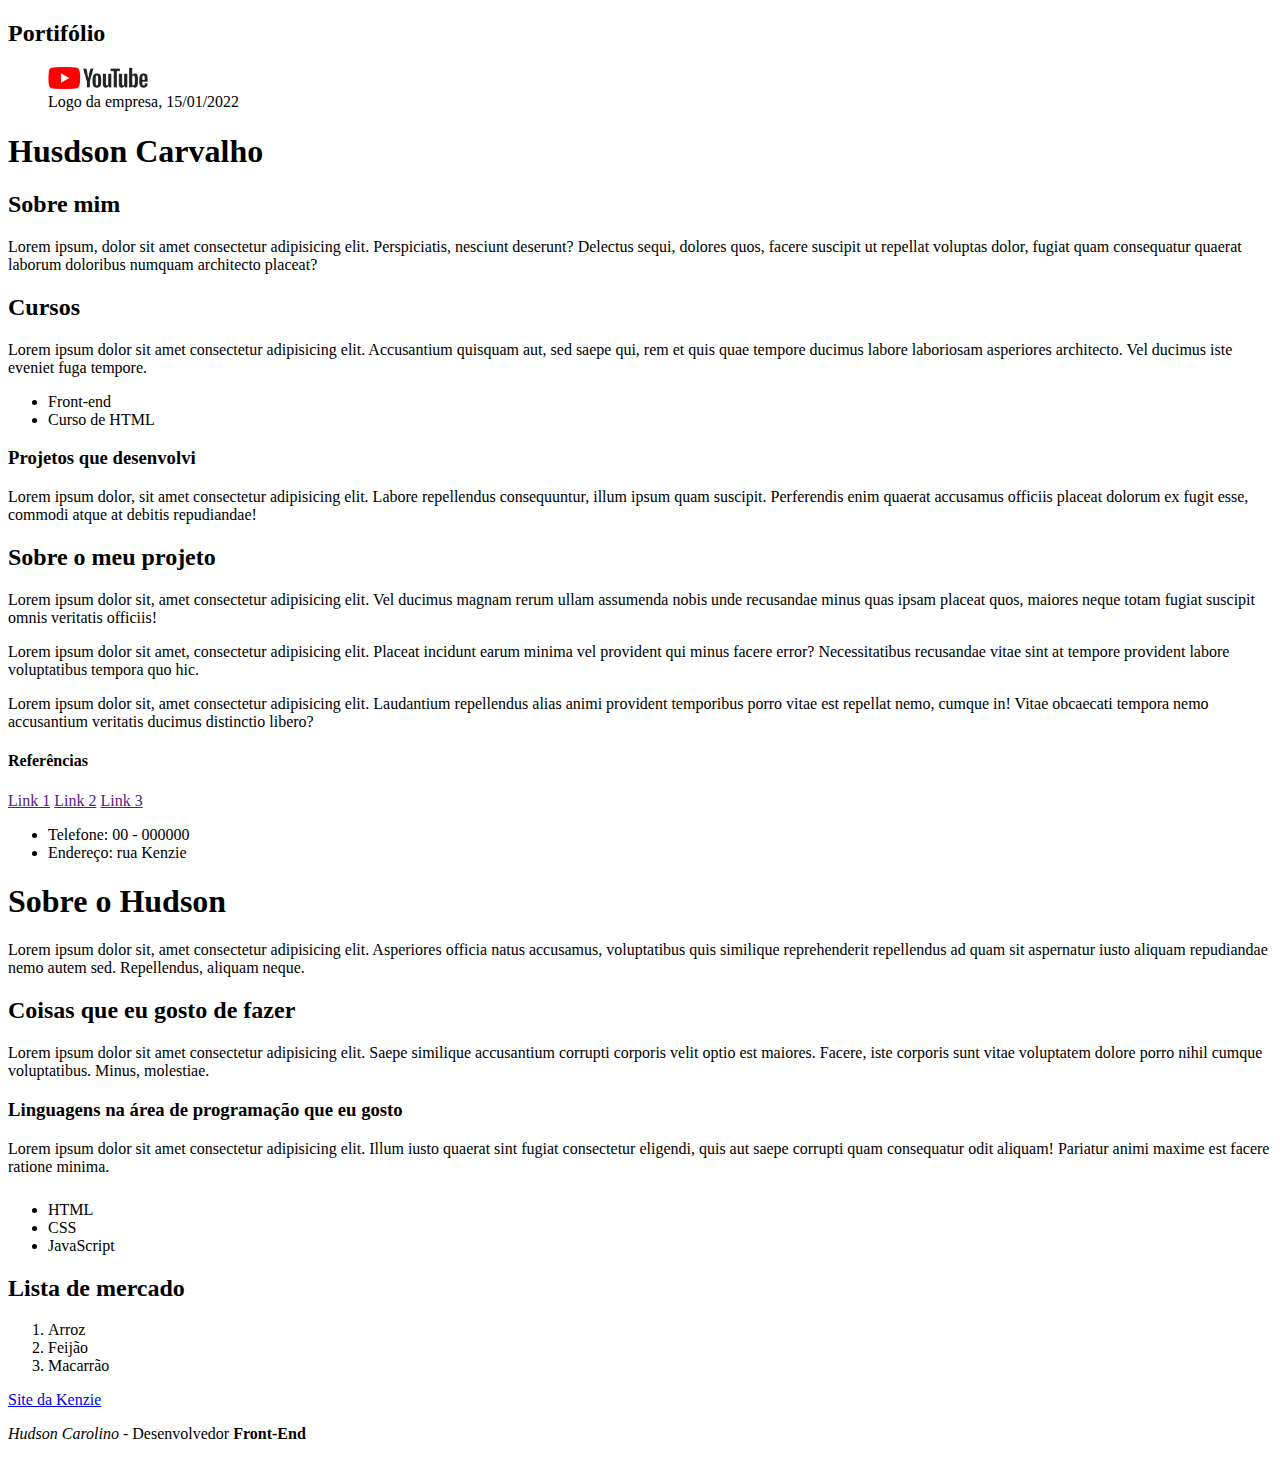
==== aula-html.html @ 140553c7 "Revisão HTML" ====
<!DOCTYPE html>
<html lang="pt-br">

<!-- CABEÇA -> CONFIGURAÇÕES -->

<head>
  <meta charset="UTF-8">
  <meta http-equiv="X-UA-Compatible" content="IE=edge">
  <meta name="viewport" content="width=device-width, initial-scale=1.0">
  <title>Youtube - Kenzie</title>
</head>

<!-- CORPO ONDE COLOCAMOS O CONTEÚDO -->

<body>

  <!-- CABEÇALHO -->
  <header>
    <h2>Portifólio</h2>

    <figure>
      <img width="100px" src="img/logo.png" alt="Logo Kenzie">
      <figcaption>Logo da empresa, 15/01/2022</figcaption>
    </figure>
  </header>

  <!-- CONTEÚDO MAIS IMPORTANTE DENTRO DO DOCUMENTO -->
  <main>
    <h1>Husdson Carvalho</h1>

    <!-- TAG QUE REPRESENTA UMA SEÇÃO -->
    <section>
      <h2>Sobre mim</h2>
      <p>Lorem ipsum, dolor sit amet consectetur adipisicing elit. Perspiciatis, nesciunt deserunt? Delectus sequi,
        dolores quos, facere suscipit ut repellat voluptas dolor, fugiat quam consequatur quaerat laborum doloribus
        numquam architecto placeat?</p>
    </section>

    <section>
      <h2>Cursos</h2>
      <p>Lorem ipsum dolor sit amet consectetur adipisicing elit. Accusantium quisquam aut, sed saepe qui, rem et quis
        quae tempore ducimus labore laboriosam asperiores architecto. Vel ducimus iste eveniet fuga tempore.</p>
      <ul>
        <li>Front-end</li>
        <li>Curso de HTML</li>
      </ul>
    </section>

    <section>
      <h3>Projetos que desenvolvi</h3>
      <p>Lorem ipsum dolor, sit amet consectetur adipisicing elit. Labore repellendus consequuntur, illum ipsum quam
        suscipit. Perferendis enim quaerat accusamus officiis placeat dolorum ex fugit esse, commodi atque at debitis
        repudiandae!</p>

      <!-- ARTIGO -->
      <article>
        <h2>Sobre o meu projeto</h2>
        <p>Lorem ipsum dolor sit, amet consectetur adipisicing elit. Vel ducimus magnam rerum ullam assumenda nobis unde
          recusandae minus quas ipsam placeat quos, maiores neque totam fugiat suscipit omnis veritatis officiis!</p>
        <p>Lorem ipsum dolor sit amet, consectetur adipisicing elit. Placeat incidunt earum minima vel provident qui
          minus facere error? Necessitatibus recusandae vitae sint at tempore provident labore voluptatibus tempora quo
          hic.</p>
        <p>Lorem ipsum dolor sit, amet consectetur adipisicing elit. Laudantium repellendus alias animi provident
          temporibus porro vitae est repellat nemo, cumque in! Vitae obcaecati tempora nemo accusantium veritatis
          ducimus distinctio libero?</p>
        <section>
          <h4>Referências</h4>
          <a href="">Link 1</a>
          <a href="">Link 2</a>
          <a href="">Link 3</a>
        </section>
      </article>
    </section>

    <!-- TAG PARA CONTEÚDOS PERIFÉRICOS, MUITAS VEZES REPRESENTADOS COMO BARRAS LATERAIS -->
    <aside>

    </aside>
  </main>

  <!-- RODAPÉ -->
  <footer>
    <ul>
      <li>Telefone: 00 - 000000</li>
      <li>Endereço: rua Kenzie</li>
    </ul>
  </footer>

  <!-- TÍTULOS -->
  <h1>Sobre o Hudson</h1>
  <p>Lorem ipsum dolor sit, amet consectetur adipisicing elit. Asperiores officia natus accusamus, voluptatibus quis
    similique reprehenderit repellendus ad quam sit aspernatur iusto aliquam repudiandae nemo autem sed. Repellendus,
    aliquam neque.</p>
  <h2>Coisas que eu gosto de fazer</h2>
  <p>Lorem ipsum dolor sit amet consectetur adipisicing elit. Saepe similique accusantium corrupti corporis velit optio
    est maiores. Facere, iste corporis sunt vitae voluptatem dolore porro nihil cumque voluptatibus. Minus, molestiae.
  </p>
  <h3>Linguagens na área de programação que eu gosto</h3>
  <p>Lorem ipsum dolor sit amet consectetur adipisicing elit. Illum iusto quaerat sint fugiat consectetur eligendi, quis
    aut saepe corrupti quam consequatur odit aliquam! Pariatur animi maxime est facere ratione minima.</p>
  <h6></h6>

  <!-- LISTAS NÃO ORDENADAS -->
  <ul>
    <li>HTML</li>
    <li>CSS</li>
    <li>JavaScript</li>
  </ul>

  <!-- LISTAS ORDENADAS -->
  <h2>Lista de mercado</h2>
  <ol>
    <li>Arroz</li>
    <li>Feijão</li>
    <li>Macarrão</li>
  </ol>

  <!-- TAG DE LINK -->
  <a href="https://www.kenzie.com.br" target="_blank">Site da Kenzie</a>

  <!-- TAG DE ÊNFASE E IMPORTÂNCIA -->
  <p><em>Hudson Carolino</em> - Desenvolvedor <strong>Front-End</strong></p>

  <!-- TAGS DE DIVISÃO DE CONTEÚDO -->
  <div>
    <p></p>
    <p></p>
    <p></p>
  </div>


</body>

</html>
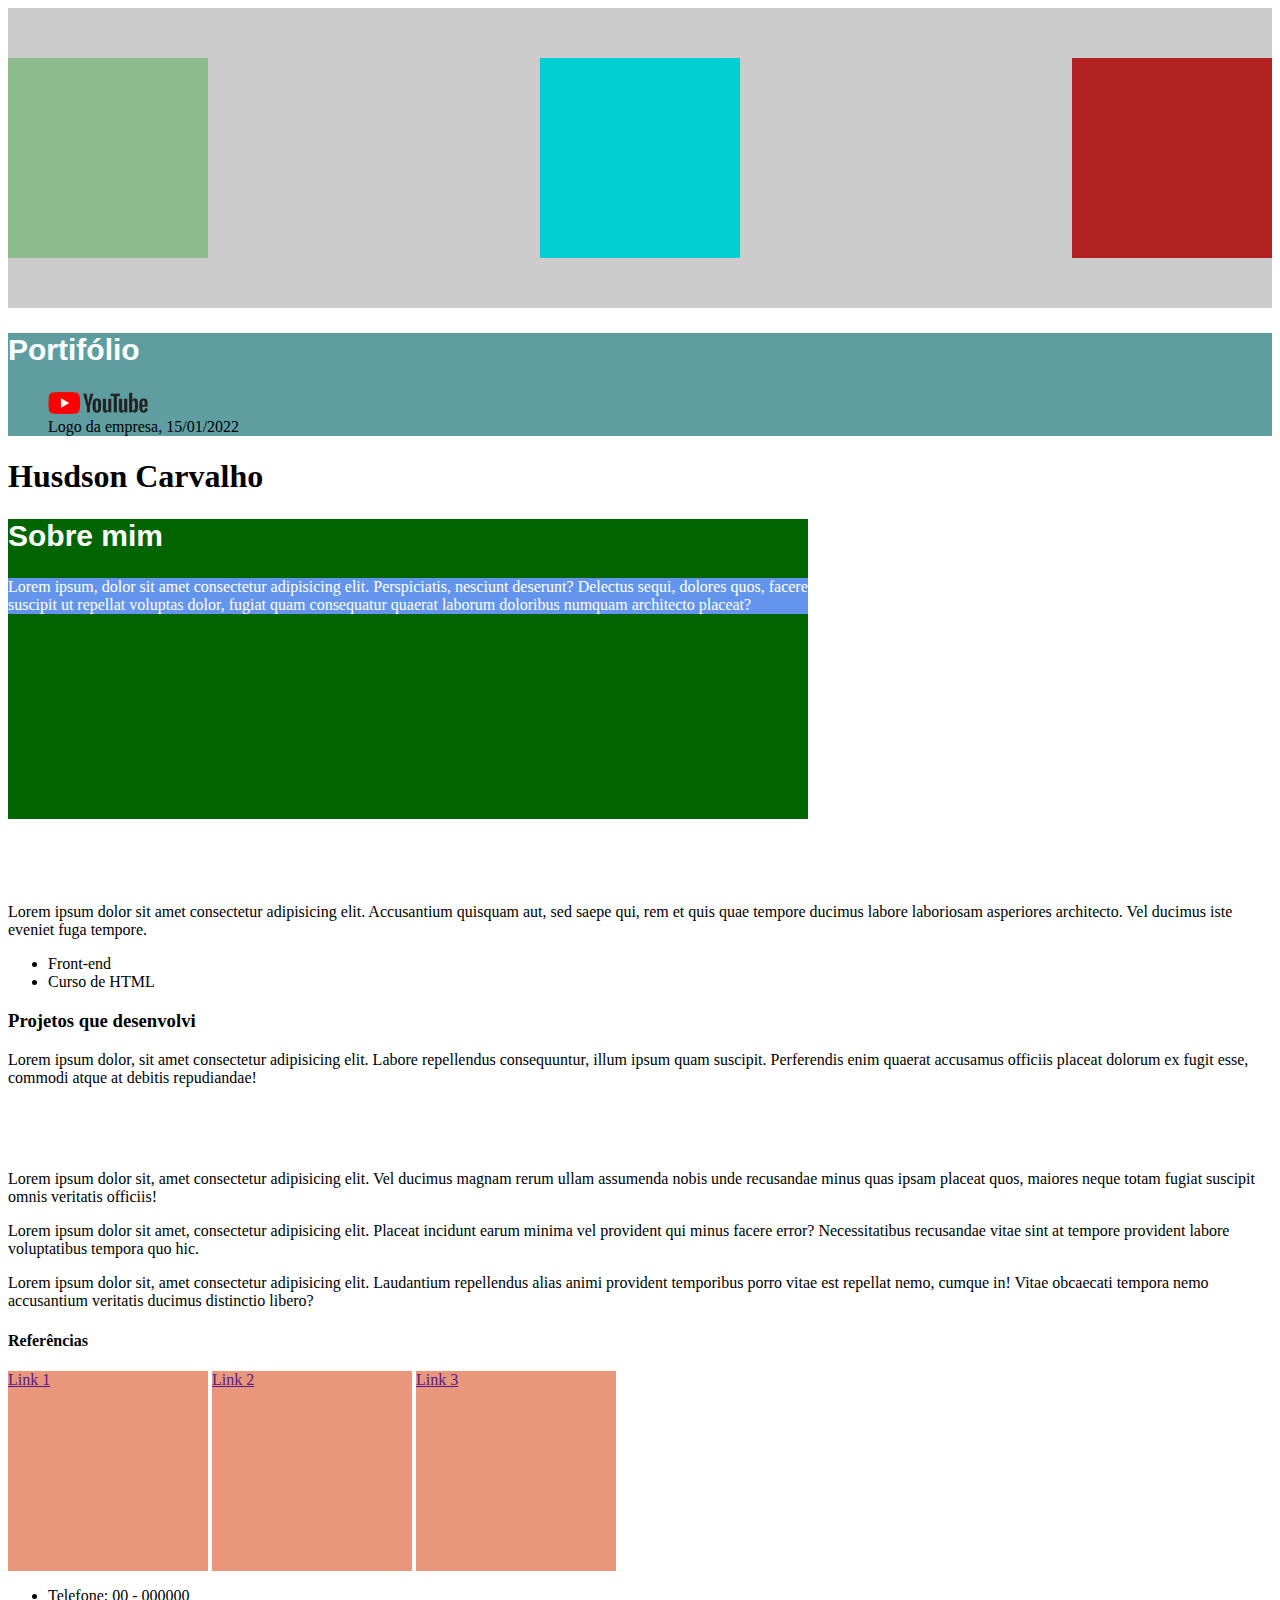
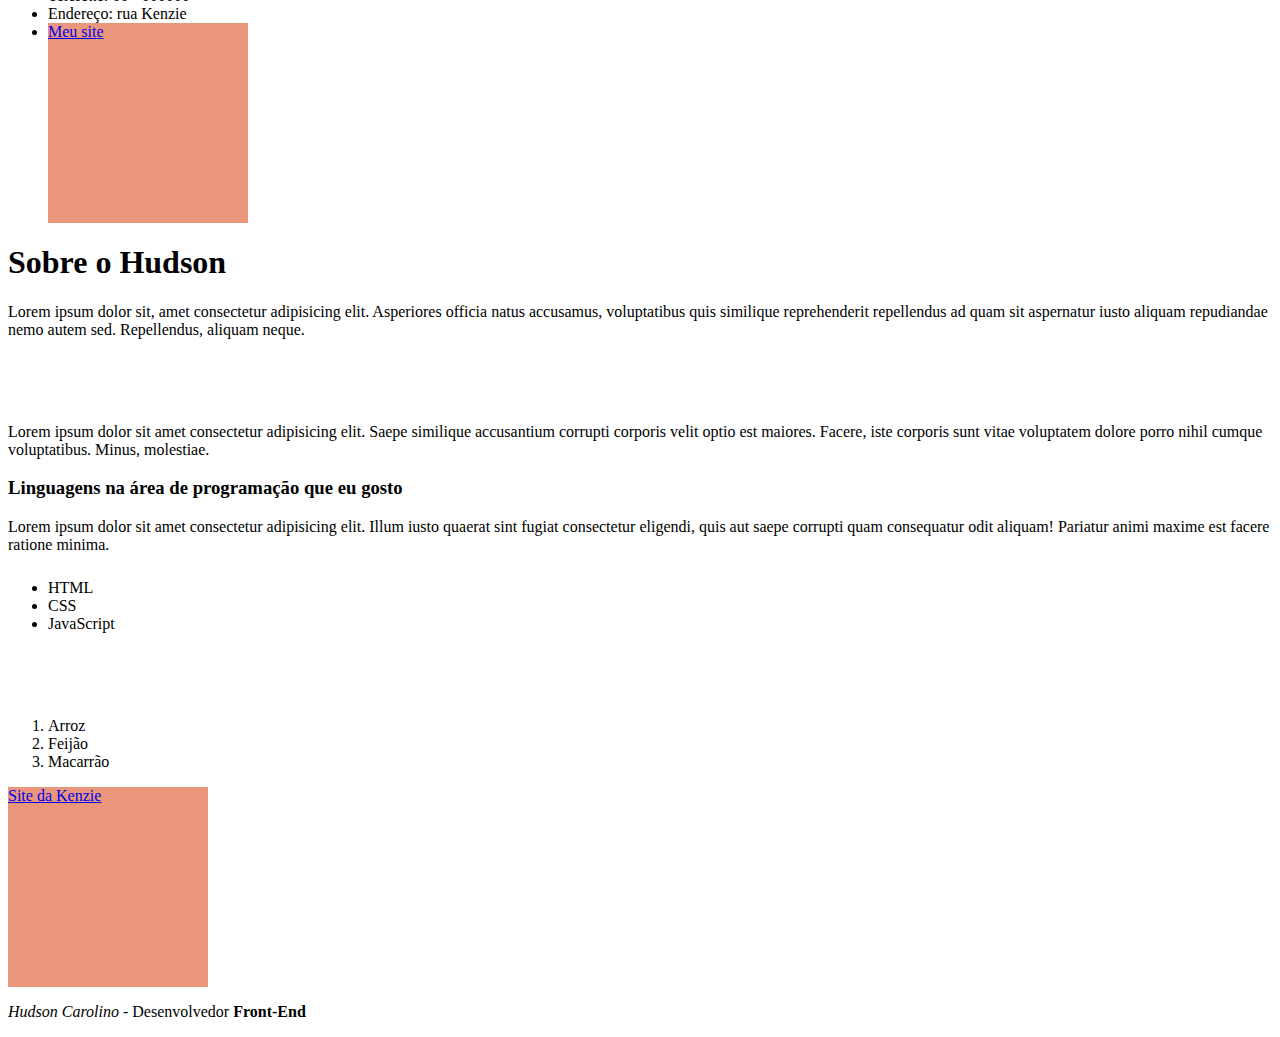
==== commit 36700f13: "Create aula-css" ====
--- a/aula-html.html
+++ b/aula-html.html
@@ -8,14 +8,21 @@
   <meta http-equiv="X-UA-Compatible" content="IE=edge">
   <meta name="viewport" content="width=device-width, initial-scale=1.0">
   <title>Youtube - Kenzie</title>
+  <link rel="stylesheet" href="aula-css.css">
 </head>
 
 <!-- CORPO ONDE COLOCAMOS O CONTEÚDO -->
 
 <body>
 
+  <div class="exemplificandoFlexbox">
+    <div class="div1"></div>
+    <div class="div2"></div>
+    <div class="div3"></div>
+  </div>
+
   <!-- CABEÇALHO -->
-  <header>
+  <header class="cabecalho">
     <h2>Portifólio</h2>
 
     <figure>
@@ -29,9 +36,10 @@
     <h1>Husdson Carvalho</h1>
 
     <!-- TAG QUE REPRESENTA UMA SEÇÃO -->
-    <section>
+    <section id="secaoSobreMim">
       <h2>Sobre mim</h2>
-      <p>Lorem ipsum, dolor sit amet consectetur adipisicing elit. Perspiciatis, nesciunt deserunt? Delectus sequi,
+      <p class="textoSobreMim">Lorem ipsum, dolor sit amet consectetur adipisicing elit. Perspiciatis, nesciunt
+        deserunt? Delectus sequi,
         dolores quos, facere suscipit ut repellat voluptas dolor, fugiat quam consequatur quaerat laborum doloribus
         numquam architecto placeat?</p>
     </section>
@@ -83,6 +91,7 @@
     <ul>
       <li>Telefone: 00 - 000000</li>
       <li>Endereço: rua Kenzie</li>
+      <li><a href="#">Meu site</a></li>
     </ul>
   </footer>
 
--- a/aula-css.css
+++ b/aula-css.css
@@ -0,0 +1,79 @@
+/* CSS => Cascading StyleSheet(Folha de estilo em cascata) */
+
+/* 
+
+Anatomia do CSS
+
+Seletor {
+  propriedade: valor da propriedade; => declaração CSS
+  cor: vermelho;
+} => regra CSS
+
+*/
+
+/* Tipos de seletores */
+
+/* Seletor por nome de elemento/nome de tag */
+
+header {
+  background-color: cadetblue;
+}
+
+/* p {
+  background-color: cornflowerblue;
+} */
+
+/* Seletor por classe */
+.textoSobreMim {
+  background-color: cornflowerblue;
+  color: white;
+}
+
+/* Seletor por ID */
+#secaoSobreMim {
+  background-color: darkgreen;
+}
+
+/* Fontes */
+h2 {
+  font-family: Arial, Helvetica, sans-serif;
+  font-size: 30px;
+  color: white;
+}
+
+/* Dimensionamento => largura e altura */
+#secaoSobreMim {
+  width: 800px;
+  height: 300px;
+}
+
+/* Posicionamento */
+
+a {
+  background-color: darksalmon;
+  display: inline-block;
+  width: 200px;
+  height: 200px;
+}
+
+/* Flexbox */
+.exemplificandoFlexbox {
+  display: flex;
+  justify-content: space-between;
+  height: 300px;
+  background-color: #ccc;
+  align-items: center;
+}
+.exemplificandoFlexbox div {
+  width: 200px;
+  height: 200px;
+}
+.div1 {
+  background-color: darkseagreen;
+}
+.div2 {
+  background-color: darkturquoise;
+}
+.div3 {
+  background-color: firebrick;
+}
